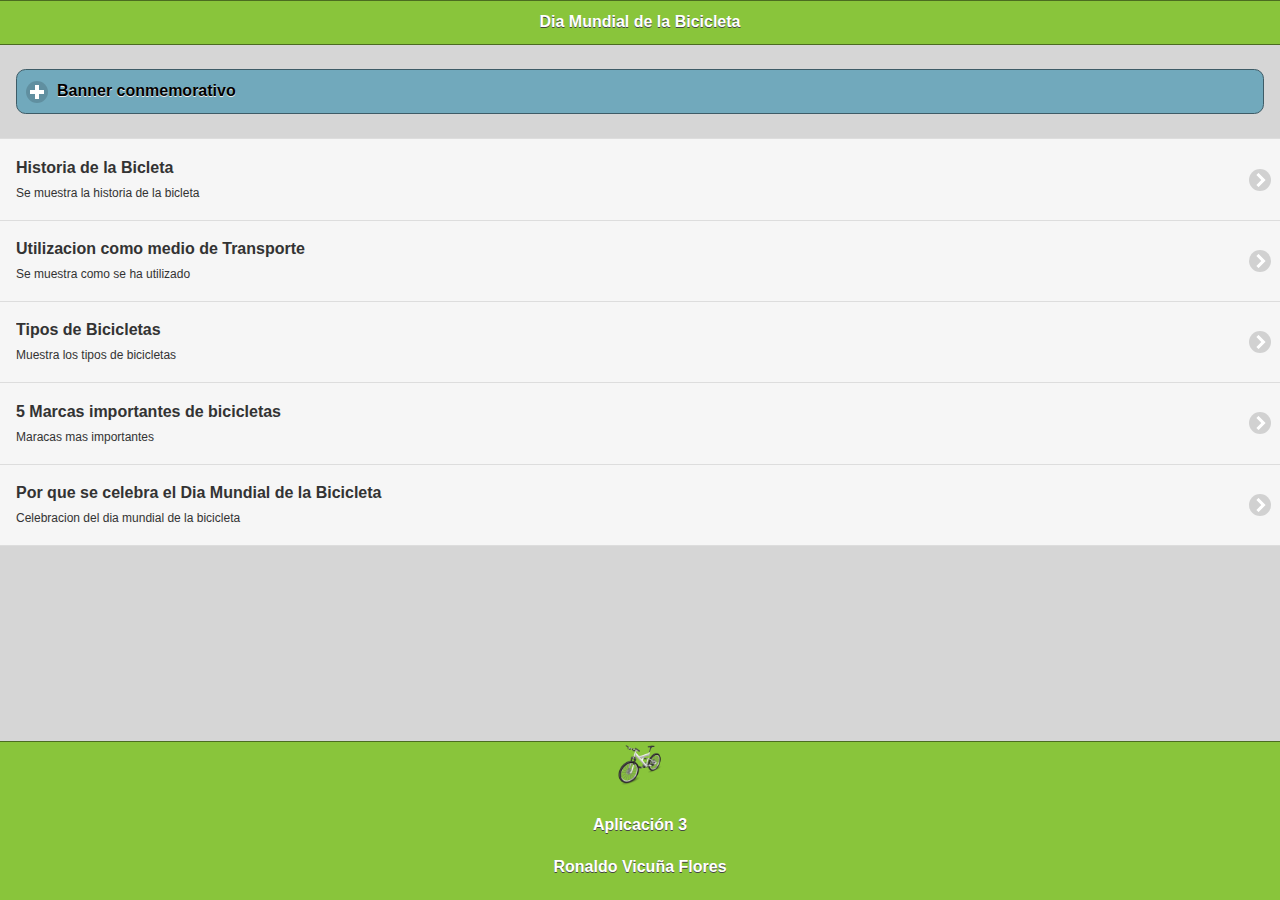
==== index.html @ c8938f63 "1subida" ====
<!doctype html>
<html>
 <head>
 <!-- Start WOWSlider.com HEAD section -->
<link rel="stylesheet" type="text/css" href="engine1/style.css" />
<script type="text/javascript" src="engine1/jquery.js"></script>
<!-- End WOWSlider.com HEAD section -->
 <meta charset="utf-8">
 <title>Dia Mundial de la Bicicleta</title>
 
 <!--grupo CSS-->
 <link rel="stylesheet" href="css/tema2.min.css"/>
 <link rel="stylesheet" href="css/jquery.mobile.icons-1.4.5.min.css"/>
 <link rel="stylesheet" href="css/jquery.mobile.structure-1.4.5.min.css"/>
 
 <!--grupo JavaScript-->
 <script src="js/jquery-1.11.2.min.js"></script>
 <script src="js/jquery.mobile-1.4.5.min.js"></script>
 <!-- <script="js/acciones.js"></script>-->
 <script src="phonegap.js"></script>
 <script type="text/javascript">
function MM_swapImgRestore() { //v3.0
  var i,x,a=document.MM_sr; for(i=0;a&&i<a.length&&(x=a[i])&&x.oSrc;i++) x.src=x.oSrc;
}
function MM_preloadImages() { //v3.0
  var d=document; if(d.images){ if(!d.MM_p) d.MM_p=new Array();
    var i,j=d.MM_p.length,a=MM_preloadImages.arguments; for(i=0; i<a.length; i++)
    if (a[i].indexOf("#")!=0){ d.MM_p[j]=new Image; d.MM_p[j++].src=a[i];}}
}

function MM_findObj(n, d) { //v4.01
  var p,i,x;  if(!d) d=document; if((p=n.indexOf("?"))>0&&parent.frames.length) {
    d=parent.frames[n.substring(p+1)].document; n=n.substring(0,p);}
  if(!(x=d[n])&&d.all) x=d.all[n]; for (i=0;!x&&i<d.forms.length;i++) x=d.forms[i][n];
  for(i=0;!x&&d.layers&&i<d.layers.length;i++) x=MM_findObj(n,d.layers[i].document);
  if(!x && d.getElementById) x=d.getElementById(n); return x;
}

function MM_swapImage() { //v3.0
  var i,j=0,x,a=MM_swapImage.arguments; document.MM_sr=new Array; for(i=0;i<(a.length-2);i+=3)
   if ((x=MM_findObj(a[i]))!=null){document.MM_sr[j++]=x; if(!x.oSrc) x.oSrc=x.src; x.src=a[i+2];}
}
 </script>
 </head>
 
 <body onLoad="MM_preloadImages('imagenes/archivos/deporte2.jpg','imagenes/citlista.jpg','imagenes/animacion.jpg')">
 
 <div data-role="page" id="Principal" data-theme="a">
  <div data-role="header" data-add-back-btn="true" data-back-btn-text="Regresar" data-back-btn-theme="a">
  <h1>Dia Mundial de la Bicicleta</h1>
  </div>
  <div data-role="main" class="ui-content">
  <div data-role="collapsible" data-content-theme="false">
  <h1>Banner conmemorativo</h1>
   <div>
   <p>DIA MUNDIAL DE LA BICICLETA</p>
   <br>
   </div>
   <div>
   <img src="imagenes/banner.jpg" width="50%" height="50%" >
   <img src="imagenes/cicloturismo2.jpg" width="50%" height="50%" >
   </div>
  </div>
 </div>
 <div>
 <ul data-role="listview" data-theme="a" class="ui-listview ui-group-theme-b">
 <li class="ui-first-child ui-last-child">
 <a href="#Pagina1" class="ui-btn ui-btn-icon-right ui-icon-carat-r">
 <h2>Historia de la Bicleta</h2>
 <p>Se muestra la historia de la bicleta</p>
 </a>
 </li>
 <li class="ui-first-child ui-last-child">
 <a href="#Pagina2" class="ui-btn ui-btn-icon-right ui-icon-carat-r">
 <h2>Utilizacion como medio de Transporte</h2>
 <p>Se muestra como se ha utilizado</p>
 </a>
 </li>
 <li class="ui-first-child ui-last-child">
 <a href="#Pagina3" class="ui-btn ui-btn-icon-right ui-icon-carat-r">
 <h2>Tipos de Bicicletas</h2>
 <p>Muestra los tipos de bicicletas</p>
 </a>
 </li>
 <li class="ui-first-child ui-last-child">
 <a href="#Pagina4" class="ui-btn ui-btn-icon-right ui-icon-carat-r">
 <h2>5 Marcas importantes de bicicletas</h2>
 <p>Maracas mas importantes</p>
 </a>
 </li>
 <li class="ui-first-child ui-last-child">
 <a href="#Pagina5" class="ui-btn ui-btn-icon-right ui-icon-carat-r">
 <h2>Por que se celebra el Dia Mundial de la Bicicleta</h2>
 <p>Celebracion del dia mundial de la bicicleta</p>
 </a>
 </li>
 </ul>
</div>
<div data-role="footer" align="center" data-theme="a" data-position="fixed">
<div>
 <img src="imagenes/bicycle-icon.png" width="46" height="46">
</div>
<div>
<h4>Aplicación 3</h4>
<h4>Ronaldo Vicuña Flores</h4>
</div>
</div>
</div>
<div data-role="page" id="Pagina1" data-add-back-btn="true" data-theme="a">
 <div data-role="header" data-add-back-btn="true" data-back-btn-text="Regresar" data-back-btn-theme="a">
 <h1>Dia Mundial De la Bicicleta</h1>
 </div>
  <div data-role="content" align="justify">
  <div>
  <h2>Parece que hay un boom del uso de las bicicletas como medio de transporte en las grandes ciudades. Incluso en algunas poco preparadas para este medio de transporte ecológico, como Madrid. Los ciudadanos reivindican una forma de movilidad más sostenible y que no contamine. 
  Pero la bicicleta tiene una larga historia, que ha pasado por diferentes etapas, en algunas de las cuales era un objeto imprescindible para el desarrollo de las comunidades.La bici es un aparato sencillo: básicamente, se compone de dos ruedas dispuestas en línea y un sistema de pedales para que la personas pueda transmitir la fuerza de propulsión. Además, un manillar para dirigir la bicicleta y un sillín para sentarse. El primer modelo de transmisión a través de una cadena (la bicicleta moderna) fue inventado en 1885. 
  Primera bicicleta
Pero hasta llegar a ese primer modelo moderno, el diseño pasó por varias fases. La primera bicicleta, fabricada con madera, se llamaba draisina porque la inventó Karl Drais en 1817. No tenía pedales: había que empujarla con los pies en el suelo. Un herrero escocés llamado Kirkpatrick Macmillan creó la primera máquina con pedales y dos ruedas en 1839. Sin embargo, esta rudimentaria bicicleta aún no tenía correa de transmisión.
La perfección de la bicicleta
En 1861, al francés Ernest Michaux se le ocurrió una original mejora: ubicar los pedales en la rueda delantera. No triunfó porque se necesitaba mucho equilibrio para manejarla, pero la idea de los pedales conectados a la rueda abrió el camino para llegar a la bicicleta tal y como la usamos actualmente. Para resolver el problema de la falta de equilibrio, en 1873, un inventor inglés llamado James Starley propuso una máquina con la rueda delantera mucho más grande que la trasera. En enero de 1887, el norteamericano Thomas Stevens comenzó el primer viaje en bicicleta alrededor del mundo. Partió de San Francisco y no llegaría hasta tres años después. Toda una aventura.
El nacimiento de la bicicleta moderna
Por fin, en 1885, aparece la Safety Bicycle (bicicleta de seguridad), inventada por John Kemp Starley. Tenía frenos, permitía una postura más natural y el ciclista estaba más cerca del suelo, por lo que las caídas no eran tan peligrosas. Después, se añadieron las ruedas con cámara de aire y la cadena de transmisión conectada a la rueda de atrás. Es la bicicleta moderna.<br>
<a href="#" onMouseOut="MM_swapImgRestore()" onMouseOver="MM_swapImage('Image10','','imagenes/citlista.jpg',1)"><img src="imagenes/bicimex.jpg" width="900" height="591" id="Image10"></a> La bicicleta servía tanto para el campo como para la ciudad. Era un medio de transporte barato y accesible a cualquier persona. Además se puede arreglar con unos pocos conocimientos de mecánica. En Europa del norte, nunca ha dejado de utilizarse: países como Suiza, Alemania, los Países Bajos, algunas zonas de Polonia y los países escandinavos, y a pesar del frío y las malas condiciones meteorológicas, han sido siempre países defensores de este medio de transporte. También en China y la India ha sido durante años el principal medio de transporte.</h2>
  </div>
 </div>
 <div data-role="footer" align="center" data-theme="a" data-position="fixed">
<div>
 <img src="imagenes/bicycle-icon.png" width="46" height="46">
</div>
   <h4>Aplicación 3,RVF</h4>
   </div>
  </div>


 <div data-role="page" id="Pagina2" data-add-back-btn="true" data-theme="a">
 <div data-role="header" data-add-back-btn="true" data-back-btn-text="Regresar" data-back-btn-theme="a">
 <h1></h1>
 </div>
  <div data-role="content" align="justify">
  <div>
  <h2>En países europeos como España, Dinamarca, Polonia, Holanda y Francia,  y en algunos asiáticos como China, la bicicleta es un medio de transporte  muy común entre sus habitantes.  Y es que se cree que alrededor del mundo, 800 millones de bicicletas ruedan cada día, con ventajas no sólo para las personas sino para el cuidado del medio ambiente.

Y aunque en Colombia  todavía somos  temerosos para usar la bicicleta como medio de transporte, su capital, Bogotá, fue escogida recientemente por la fundación española Eroski Consumer como la octava mejor ciudad en el mundo para transportarse en estos vehículos de dos ruedas.

Entonces ¿por qué este medio de transporte no es tan usado por los ciudadanos? Muchos se quejan de la inseguridad de sus ciudades como obstáculo para usarla regularmente. Otros argumentan que la geografía de sus ciudades no son las adecuadas para andar en ellas y que incluso, los conductores de autos no respetan su paso y por eso, pueden ser vulnerables de sufrir un accidente de tránsito.

Por estas y muchas más razones, el uso de la bicicleta en Colombia es, en su mayoría, de orden deportivo. Pero,  si no lo has pensado, usar tu bicicleta como medio de transporte, así sea para recorrer trayectos cortos, puede beneficiar  tu salud, al cuidado del medio ambiente y hasta tu bolsillo. Conoce las ventajas de usar la bicicleta como medio de transporte.</h2>

<!-- Start WOWSlider.com BODY section -->
<div id="wowslider-container1">
<div class="ws_images"><ul>
		<li><img src="data1/images/bicimex.jpg" alt="bicimex" title="bicimex" id="wows1_0"/></li>
		<li><img src="data1/images/animacion.jpg" alt="animacion" title="animacion" id="wows1_1"/></li>
		<li><img src="data1/images/citlista.jpg" alt="citlista" title="citlista" id="wows1_2"/></li>
		<li><img src="data1/images/celebracion.jpg" alt="celebracion" title="celebracion" id="wows1_3"/></li>
		<li><img src="data1/images/citlismo.jpg" alt="citlismo" title="citlismo" id="wows1_4"/></li>
		<li><img src="data1/images/bici.jpg" alt="bici" title="bici" id="wows1_5"/></li>
		<li><a href="http://wowslider.net"><img src="data1/images/carreteracitlista.jpg" alt="jquery slider" title="carreteracitlista" id="wows1_6"/></a></li>
		<li><img src="data1/images/ciclismo22.jpg" alt="ciclismo22" title="ciclismo22" id="wows1_7"/></li>
	</ul></div>
	<div class="ws_bullets"><div>
		<a href="#" title="bicimex"><span><img src="data1/tooltips/bicimex.jpg" alt="bicimex"/>1</span></a>
		<a href="#" title="animacion"><span><img src="data1/tooltips/animacion.jpg" alt="animacion"/>2</span></a>
		<a href="#" title="citlista"><span><img src="data1/tooltips/citlista.jpg" alt="citlista"/>3</span></a>
		<a href="#" title="celebracion"><span><img src="data1/tooltips/celebracion.jpg" alt="celebracion"/>4</span></a>
		<a href="#" title="citlismo"><span><img src="data1/tooltips/citlismo.jpg" alt="citlismo"/>5</span></a>
		<a href="#" title="bici"><span><img src="data1/tooltips/bici.jpg" alt="bici"/>6</span></a>
		<a href="#" title="carreteracitlista"><span><img src="data1/tooltips/carreteracitlista.jpg" alt="carreteracitlista"/>7</span></a>
		<a href="#" title="ciclismo22"><span><img src="data1/tooltips/ciclismo22.jpg" alt="ciclismo22"/>8</span></a>
	</div></div><div class="ws_script" style="position:absolute;left:-99%"><a href="http://wowslider.com">wowslider.com</a> by WOWSlider.com v8.7</div>
<div class="ws_shadow"></div>
</div>	
<script type="text/javascript" src="engine1/wowslider.js"></script>
<script type="text/javascript" src="engine1/script.js"></script>
<!-- End WOWSlider.com BODY section -->

</div>

 </div>
 <div data-role="footer" align="center" data-theme="a" data-position="fixed">
<div>
 <img src="imagenes/bicycle-icon.png" width="46" height="46">
</div>
   <h4>Aplicación 3,RVF</h4>
   </div>
  </div>


<div data-role="page" id="Pagina3" data-add-back-btn="true" data-theme="a">
 <div data-role="header" data-add-back-btn="true" data-back-btn-text="Regresar" data-back-btn-theme="a">
 <h1>TIPOS DE BICICLETAS</h1>
 </div>
  <div data-role="content" align="justify">
  <div>
  <ul type="circle">
  <li>Bicicletas de Montaña (MTB)<br>
  Las bicicletas de montaña (también conocidas como MTB) están diseñadas para “fuera de ruta” por lo que son bastante resistentes. Están equipadas con llantas anchas con dibujos marcados para mejorar el agarre en terrenos sueltos. Regularmente usan manubrios rectos o de doble altura.<br>
  <li>Bicicletas de Ruta<br>
  Son bicicletas orientadas a obtener velocidad en pavimento, de construcción más ligera que otras bicicleta, están dotadas con ruedas más grandes, delgadas y provistas de llantas angostas y con dibujo liso. Las bicis de ruta utilizan manubrios drop-bar para lograr una postura más aerodinámica.<br>
  <li>Bicicletas Híbridas<br>
  Las bicicletas híbridas son bastante versátiles ya que combinan características de las bicis de montaña y de las de ruta.Estas bicicletas nacieron como una solución para quienes necesitan una bicicleta para la ciudad, pero que tenga la flexibilidad de ser usada en diferentes terrenos.<br>
  <li>Bicicletas Urbanas<br>
  En este caso nos referimos como bicicleta urbana a las bicis estilo holandés (Dutch).
Estas bicicletas fueron concebidas para la ciudad, por lo que son de construcción bastante solida tanto en su cuadro como en sus ruedas. Están perfectamente adecuadas para soportar las condiciones de una ciudad (baches, banquetas, topes, etc.)<br>
  <li>Bicicletas plegables<br>
  La gran mayoría de estas bicicletas usan ruedas pequeñas, siendo 16 y 20″ las más comunes, aunque es posible encontrar plegables con rodados más convencionales. Casi todas las plegables están diseñadas para uso urbano, no obstante existen modelos que aguantan viajes largos sin problemas.<br>
  <li>Fixies y single speed<br>
  Si bien su conceptp es el de ser una bicicleta sencilla, se han convertido en algo así como las bicicletas de culto para el ciclismo urbano. Su principal característica es su diseño simple y en muchos casos minimalista, sumamente eficientes y funcionales.br>
  <li>Eléctricas<br>
  En la actualidad se puede encontar versiones de pedaleo asistido (eléctricas) de casi cualquier tipo de bicicleta. Las bicicletas eléctricas son todas aquellas bicis que utilizan un motor para asistir el pedaleo. Su principal ventaja es a la hora de subir pendientes, pedalear contra el viento (hay lugares donde el viento es muy intenso) o para quien tiene que pedalear largas distancias para ir al trabajo y quiere reducir el esfuerzo. <br>
  <a href="http://labicicleta.info/producto" target="_self"> ¿QUIERES VER UNA? </a> 
   </li></h2></div>
 </div>
 <div data-role="footer" align="center" data-theme="a" data-position="fixed">
<div>
 <img src="imagenes/bicycle-icon.png" width="46" height="46">
</div>
   <h4>Aplicación 3,RVF</h4>
   </div>
  </div>


<div data-role="page" id="Pagina4" data-add-back-btn="true" data-theme="a">
 <div data-role="header" data-add-back-btn="true" data-back-btn-text="Regresar" data-back-btn-theme="a">
 <h1>5 MARCAS MAS IMPORTANTES</h1>
 </div>
  <div data-role="content" align="justify">
  <div>
  <h2> 
  <li> 1-Specialized  
  <li>  2-Scott
  <li>3-Trek
  <li>4-Giant
  <li>5-Canyon
  </li>
  </h2>
 
  <a href="#" onMouseOut="MM_swapImgRestore()" onMouseOver="MM_swapImage('Image9','','imagenes/citlista.jpg',1)"><img src="imagenes/5bicicletas.jpg" width="311" height="162" id="Image9"></a></div>
 </div>
 <div data-role="footer" align="center" data-theme="a" data-position="fixed">
<div>
 <img src="imagenes/bicycle-icon.png" width="46" height="46">
</div>
   <h4>Aplicación 3,RVF</h4>
  </div>
  </div>


<div data-role="page" id="Pagina5" data-add-back-btn="true" data-theme="a">
 <div data-role="header" data-add-back-btn="true" data-back-btn-text="Regresar" data-back-btn-theme="a">
 <h1>CELEBRACION DEL DIA MUNDIAL DE LA BICLETA</h1>
 </div>
  <div data-role="content" align="justify">
  <div>
  <h2>El 19 de abril, se celebra el Día Mundial de la Bicicleta con el objetivo de promocionar este medio de transporte y llamar la atención sobre los derechos de los ciclistas.

Se celebra este día, porque el 19 de abril de 1943 el doctor Albert Hofmann, padre del LSD, ingirió a propósito 250 µg de LSD.<br>
<a href="#" onMouseOut="MM_swapImgRestore()" onMouseOver="MM_swapImage('Image11','','imagenes/animacion.jpg',1)"><img src="imagenes/citlismo.jpg" width="450" height="317" id="Image11"></a> <br>Tras ingerir la sustancia, Hofmann sintió que le costaba hablar de forma inteligible y pidió a su asistente de laboratorio, que estaba al tanto del experimento, que le acompañase en su viaje a casa en bicicleta, pues, por las restricciones del período de guerra, no había automóviles disponibles.

Durante el viaje a casa, el estado de Hofmann se agravó, posteriormente escribiría en su diario que todo lo que había en su campo de visión ondulaba, distorsionado como una imagen en un espejo cóncavo. Aunque avanzaba velozmente, tuvo la sensación paradójica de que permanecía inmóvil. Cuando llegó a casa, llamó a un doctor y pidió a su vecina algo de leche, creyendo que le ayudaría a recuperarse.

Cuando llegó el médico, no encontró ningún síntoma físico anormal, salvo las pupilas extremadamente dilatadas. Tras pasar varias horas aterrorizado, convencido de que un demonio había poseído su cuerpo, de que su vecina era una bruja y de que el mobiliario de su casa le amenazaba, el doctor Hofmann pensó que había enloquecido por completo.

Durante su ‘viaje’, las impresiones acústicas (como el ruido de un automóvil que pasaba) se transformaban en imágenes. Hofmann, al día siguiente despertó fresco y con la mente clara, aunque con cierto cansancio corporal. Desayunó con una sensación de bienestar y vida renovada, y encontró la comida deliciosa. Mientras caminaba por el jardín, notó que todos sus sentidos “vibraban con una sensibilidad superior”, que duró durante todo el día.

Desde entonces, todos los años, el 19 de Abril en todo el mundo la gente coge su bici para rememorar aquel “primer viaje” en bicicleta del doctor Hofmann.

En la actualidad, existen unas 800 millones de bicicletas en el mundo y son utilizadas como medio de transporte principal o como vehículo de ocio. De cara al cuidado de las personas representa un completo ejercicio físico mientras que para el medio ambiente, su uso significa una disminución de las emisiones de CO2 a la atmósfera y una contribución para frenar el cambio climático.

En este día se celebran circuitos en la calle, desfiles de bicicletas, conciertos verdes, competencias de ensayos, carteles en las escuelas y plantaciones de árboles. ¿A qué esperas en coger tu bicicleta y salir a la calle?

</h2>
  
 </div>
 <div data-role="footer" align="center" data-theme="a" data-position="fixed">
<div>
 <img src="imagenes/bicycle-icon.png" width="46" height="46">
</div>
   <h4>Aplicación 3,RVF</h4>
  </div>
  </div>
</body>
</html>
---- engine1/style.css ----
/*
 *	generated by WOW Slider 8.7
 *	template Puzzle
 */
@import url(https://fonts.googleapis.com/css?family=Didact+Gothic&subset=latin,cyrillic,latin-ext);
#wowslider-container1 { 
	display: table;
	zoom: 1; 
	position: relative;
	width: 100%;
	max-width: 640px;
	max-height:360px;
	margin:0px auto 0px;
	z-index:90;
	text-align:left; /* reset align=center */
	font-size: 10px;
	text-shadow: none; /* fix some user styles */

	/* reset box-sizing (to boostrap friendly) */
	-webkit-box-sizing: content-box;
	-moz-box-sizing: content-box;
	box-sizing: content-box; 
}
* html #wowslider-container1{ width:640px }
#wowslider-container1 .ws_images ul{
	position:relative;
	width: 10000%; 
	height:100%;
	left:0;
	list-style:none;
	margin:0;
	padding:0;
	border-spacing:0;
	overflow: visible;
	/*table-layout:fixed;*/
}
#wowslider-container1 .ws_images ul li{
	position: relative;
	width:1%;
	height:100%;
	line-height:0; /*opera*/
	overflow: hidden;
	float:left;
	/*font-size:0;*/
	padding:0 0 0 0 !important;
	margin:0 0 0 0 !important;
}

#wowslider-container1 .ws_images{
	position: relative;
	left:0;
	top:0;
	height:100%;
	max-height:360px;
	max-width: 640px;
	vertical-align: top;
	border:none;
	overflow: hidden;
}
#wowslider-container1 .ws_images ul a{
	width:100%;
	height:100%;
	max-height:360px;
	display:block;
	color:transparent;
}
#wowslider-container1 img{
	max-width: none !important;
}
#wowslider-container1 .ws_images .ws_list img,
#wowslider-container1 .ws_images > div > img{
	width:100%;
	border:none 0;
	max-width: none;
	padding:0;
	margin:0;
}
#wowslider-container1 .ws_images > div > img {
	max-height:360px;
}

#wowslider-container1 .ws_images iframe {
	position: absolute;
	z-index: -1;
}

#wowslider-container1 .ws-title > div {
	display: inline-block !important;
}

#wowslider-container1 a{ 
	text-decoration: none; 
	outline: none; 
	border: none; 
}

#wowslider-container1  .ws_bullets { 
	float: left;
	position:absolute;
	z-index:70;
}
#wowslider-container1  .ws_bullets div{
	position:relative;
	float:left;
	font-size: 0px;
}
/* compatibility with Joomla styles */
#wowslider-container1  .ws_bullets a {
	line-height: 0;
}

#wowslider-container1  .ws_script{
	display:none;
}
#wowslider-container1 sound, 
#wowslider-container1 object{
	position:absolute;
}

/* prevent some of users reset styles */
#wowslider-container1 .ws_effect {
	position: static;
	width: 100%;
	height: 100%;
}

#wowslider-container1 .ws_photoItem {
	border: 2em solid #fff;
	margin-left: -2em;
	margin-top: -2em;
}
#wowslider-container1 .ws_cube_side {
	background: #A6A5A9;
}


#wowslider-container1.ws_gestures {
	cursor: -webkit-grab;
	cursor: -moz-grab;
	cursor: url("[data-uri]"), move;
}
#wowslider-container1.ws_gestures.ws_grabbing {
	cursor: -webkit-grabbing;
	cursor: -moz-grabbing;
	cursor: url("[data-uri]"), move;
}

/* hide controls when video start play */
#wowslider-container1.ws_video_playing .ws_bullets,
#wowslider-container1.ws_video_playing .ws_fullscreen,
#wowslider-container1.ws_video_playing .ws_next,
#wowslider-container1.ws_video_playing .ws_prev {
	display: none;
}


/* youtube/vimeo buttons */
#wowslider-container1 .ws_video_btn {
	position: absolute;
	display: none;
	cursor: pointer;
	top: 0;
	left: 0;
	width: 100%;
	height: 100%;
	z-index: 55;
}
#wowslider-container1 .ws_video_btn.ws_youtube,
#wowslider-container1 .ws_video_btn.ws_vimeo {
	display: block;
}
#wowslider-container1 .ws_video_btn div {
	position: absolute;
	background-image: url(./playvideo.png);
	background-size: 200%;
	top: 50%;
	left: 50%;
	width: 7em;
	height: 5em;
	margin-left: -3.5em;
	margin-top: -2.5em;
}
#wowslider-container1 .ws_video_btn.ws_youtube div {
	background-position: 0 0;
}
#wowslider-container1 .ws_video_btn.ws_youtube:hover div {
	background-position: 100% 0;
}
#wowslider-container1 .ws_video_btn.ws_vimeo div {
	background-position: 0 100%;
}
#wowslider-container1 .ws_video_btn.ws_vimeo:hover div {
	background-position: 100% 100%;
}

#wowslider-container1 .ws_playpause.ws_hide {
	display: none !important;
}

#wowslider-container1  .ws_bullets { 
	padding: 4px; 
}
#wowslider-container1 .ws_bullets a { 
	width:23px;
	height:23px;
	background: url(./bullet.png) left top;
	float: left; 
	text-indent: -4000px; 
	position:relative;
	margin-left:5px;
	color:transparent;
}
#wowslider-container1 .ws_bullets a:hover, #wowslider-container1 .ws_bullets a.ws_selbull{
	background-position: 0 100%;
}
#wowslider-container1 a.ws_next, #wowslider-container1 a.ws_prev {
	position:absolute;
	top:50%;
	margin-top:-2.7em;
	z-index:60;
	width: 5em;	
	height: 5.5em;
	background-image: url(./arrows.png);
	background-size: 200%;
}
#wowslider-container1 a.ws_next{
	background-position: 100% 0;
	right:-2px;
}
#wowslider-container1 a.ws_prev {
	background-position: 0 0; 
	left:0px;
}
#wowslider-container1 a.ws_next:hover{
	background-position: 100% 100%;
}
#wowslider-container1 a.ws_prev:hover {
	background-position: 0 100%; 
}

/*playpause*/
#wowslider-container1 .ws_playpause {
    width: 5.0em;
    height: 5.0em;
    position: absolute;
    top: 50%;
    left: 50%;
    margin-left: -2.5em;
    margin-top: -2.5em;
    z-index: 59;
	background-size: 100%;
}

#wowslider-container1 .ws_pause {
    background-image: url(./pause.png);
}

#wowslider-container1 .ws_play {
    background-image: url(./play.png);
}

#wowslider-container1 .ws_pause:hover, #wowslider-container1 .ws_play:hover {
    background-position: 100% 100% !important;
}/* bottom center */
#wowslider-container1  .ws_bullets {
    bottom: 0px;
	left:50%;
}
#wowslider-container1  .ws_bullets div{
	left:-50%;
}
#wowslider-container1 .ws-title{
	position:absolute;
	display:block;
	font: 2.5em 'Didact Gothic', Arial, Helvetica, sans-serif;
	bottom: 0.8em;
	left: 0.2em;
	margin-right: 0.5em; 
	color:#09a4cb;
	z-index: 50;
	line-height: 0.8em;
	font-weight: bold;
}
#wowslider-container1 .ws-title div,#wowslider-container1 .ws-title span{
	display:inline-block;
	padding:0.4em 0.5em;
	background:#FFFFFF;
	border: 1px solid #A8A8A8;
    border-radius:0; 

}
#wowslider-container1 .ws-title div{
	display:block;
	margin-top:0.5em;
	font-size: 0.72em;
	line-height: 1.15em;
	padding:0.4em 0.5em;
	font-weight: normal;
	background:#09a4cb;
	color:#ffffff;
}#wowslider-container1 .ws_images > ul{
	animation: wsBasic 32s infinite;
	-moz-animation: wsBasic 32s infinite;
	-webkit-animation: wsBasic 32s infinite;
}
@keyframes wsBasic{0%{left:-0%} 6.25%{left:-0%} 12.5%{left:-100%} 18.75%{left:-100%} 25%{left:-200%} 31.25%{left:-200%} 37.5%{left:-300%} 43.75%{left:-300%} 50%{left:-400%} 56.25%{left:-400%} 62.5%{left:-500%} 68.75%{left:-500%} 75%{left:-600%} 81.25%{left:-600%} 87.5%{left:-700%} 93.75%{left:-700%} }
@-moz-keyframes wsBasic{0%{left:-0%} 6.25%{left:-0%} 12.5%{left:-100%} 18.75%{left:-100%} 25%{left:-200%} 31.25%{left:-200%} 37.5%{left:-300%} 43.75%{left:-300%} 50%{left:-400%} 56.25%{left:-400%} 62.5%{left:-500%} 68.75%{left:-500%} 75%{left:-600%} 81.25%{left:-600%} 87.5%{left:-700%} 93.75%{left:-700%} }
@-webkit-keyframes wsBasic{0%{left:-0%} 6.25%{left:-0%} 12.5%{left:-100%} 18.75%{left:-100%} 25%{left:-200%} 31.25%{left:-200%} 37.5%{left:-300%} 43.75%{left:-300%} 50%{left:-400%} 56.25%{left:-400%} 62.5%{left:-500%} 68.75%{left:-500%} 75%{left:-600%} 81.25%{left:-600%} 87.5%{left:-700%} 93.75%{left:-700%} }

#wowslider-container1 .ws_images{
    outline: 5px solid #FFFFFF; 
	border: 1px solid #a8a8a8;
}
#wowslider-container1 .ws_bullets  a img{
	text-indent:0;
	display:block;
	bottom:20px;
	left:-43px;
	visibility:hidden;
	position:absolute;
    border: 4px solid #FFF;
	border-radius:6px;
	-moz-border-radius:6px;
	-webkit-border-radius:6px;
	max-width:none;
}
#wowslider-container1 .ws_bullets a:hover img{
	visibility:visible;
}

#wowslider-container1 .ws_bulframe div div{
	height:48px;
	overflow:visible;
	position:relative;
}
#wowslider-container1 .ws_bulframe div {
	left:0;
	overflow:hidden;
	position:relative;
	width:85px;
	background-color:#FFF;
}
#wowslider-container1  .ws_bullets .ws_bulframe{
	display:none;
	bottom:25px;
	overflow:visible;
	position:absolute;
	cursor:pointer;
    border: 4px solid #FFF;
	border-radius:6px;
	-moz-border-radius:6px;
	-webkit-border-radius:6px;
}
#wowslider-container1 .ws_bulframe span{
	display:block;
	position:absolute;
	bottom:-10px;
	margin-left:0;
	left:43px;
	background:url(./triangle.png);
	width:15px;
	height:6px;
}#wowslider-container1 .ws_bulframe div div{
	height: auto;
}

@media all and (max-width:760px) {
	#wowslider-container1 .ws_fullscreen {
		display: block;
	}
}
@media all and (max-width:400px){
	#wowslider-container1 .ws_controls,
	#wowslider-container1 .ws_bullets,
	#wowslider-container1 .ws_thumbs{
		display: none
	}
}
---- css/tema2.min.css ----
/*!
* jQuery Mobile 1.4.5
* Git HEAD hash: 68e55e78b292634d3991c795f06f5e37a512decc <> Date: Fri Oct 31 2014 17:33:30 UTC
* http://jquerymobile.com
*
* Copyright 2010, 2014 jQuery Foundation, Inc. and othercontributors
* Released under the MIT license.
* http://jquery.org/license
*
*/


/* Globals */
/* Font
-----------------------------------------------------------------------------------------------------------*/
html {
	font-size: 100%;
}
body,
input,
select,
textarea,
button,
.ui-btn {
	font-size: 1em;
	line-height: 1.3;
	    font-family: sans-serif /*{global-font-family}*/;
}
legend,
.ui-input-text input,
.ui-input-search input {
	color: inherit;
	text-shadow: inherit;
}
/* Form labels (overrides font-weight bold in bars, and mini font-size) */
.ui-mobile label,
div.ui-controlgroup-label {
	font-weight: normal;
	font-size: 16px;
}
/* Separators
-----------------------------------------------------------------------------------------------------------*/
/* Field contain separator (< 28em) */
.ui-field-contain {
	border-bottom-color: #828282;
	border-bottom-color: rgba(0,0,0,.15);
	border-bottom-width: 1px;
	border-bottom-style: solid;
}
/* Table opt-in classes: strokes between each row, and alternating row stripes */
/* Classes table-stroke and table-stripe are deprecated in 1.4. */
.table-stroke thead th,
.table-stripe thead th,
.table-stripe tbody tr:last-child {
	border-bottom: 1px solid #d6d6d6; /* non-RGBA fallback */
	border-bottom: 1px solid rgba(0,0,0,.1);
}
.table-stroke tbody th,
.table-stroke tbody td {
	border-bottom: 1px solid #e6e6e6; /* non-RGBA fallback  */
	border-bottom: 1px solid rgba(0,0,0,.05);
}
.table-stripe.table-stroke tbody tr:last-child th,
.table-stripe.table-stroke tbody tr:last-child td {
	border-bottom: 0;
}
.table-stripe tbody tr:nth-child(odd) td,
.table-stripe tbody tr:nth-child(odd) th {
	background-color: #eeeeee; /* non-RGBA fallback  */
	background-color: rgba(0,0,0,.04);
}
/* Buttons
-----------------------------------------------------------------------------------------------------------*/
.ui-btn,
label.ui-btn {
	font-weight: bold;
	border-width: 1px;
	border-style: solid;
}
.ui-btn {
	text-decoration: none !important;
}
.ui-btn-active {
	cursor: pointer;
}
/* Corner rounding
-----------------------------------------------------------------------------------------------------------*/
/* Class ui-btn-corner-all deprecated in 1.4 */
.ui-corner-all {
	-webkit-border-radius: .6em /*{global-radii-blocks}*/;
	border-radius: .6em /*{global-radii-blocks}*/;
}
/* Buttons */
.ui-btn-corner-all,
.ui-btn.ui-corner-all,
/* Slider track */
.ui-slider-track.ui-corner-all,
/* Flipswitch */
.ui-flipswitch.ui-corner-all,
/* Count bubble */
.ui-li-count {
	-webkit-border-radius: .3125em /*{global-radii-buttons}*/;
	border-radius: .3125em /*{global-radii-buttons}*/;
}
/* Icon-only buttons */
.ui-btn-icon-notext.ui-btn-corner-all,
.ui-btn-icon-notext.ui-corner-all {
	-webkit-border-radius: 1em;
	border-radius: 1em;
}
/* Radius clip workaround for cleaning up corner trapping */
.ui-btn-corner-all,
.ui-corner-all {
	-webkit-background-clip: padding;
	background-clip: padding-box;
}
/* Popup arrow */
.ui-popup.ui-corner-all > .ui-popup-arrow-guide {
	left: .6em /*{global-radii-blocks}*/;
	right: .6em /*{global-radii-blocks}*/;
	top: .6em /*{global-radii-blocks}*/;
	bottom: .6em /*{global-radii-blocks}*/;
}
/* Shadow
-----------------------------------------------------------------------------------------------------------*/
.ui-shadow {
	-webkit-box-shadow: 0 1px 3px /*{global-box-shadow-size}*/ rgba(0,0,0,.2) /*{global-box-shadow-color}*/;
	-moz-box-shadow: 0 1px 3px /*{global-box-shadow-size}*/ rgba(0,0,0,.2) /*{global-box-shadow-color}*/;
	box-shadow: 0 1px 3px /*{global-box-shadow-size}*/ rgba(0,0,0,.2) /*{global-box-shadow-color}*/;
}
.ui-shadow-inset {
	-webkit-box-shadow: inset 0 1px 3px /*{global-box-shadow-size}*/ rgba(0,0,0,.2) /*{global-box-shadow-color}*/;
	-moz-box-shadow: inset 0 1px 3px /*{global-box-shadow-size}*/ rgba(0,0,0,.2) /*{global-box-shadow-color}*/;
	box-shadow: inset 0 1px 3px /*{global-box-shadow-size}*/ rgba(0,0,0,.2) /*{global-box-shadow-color}*/;
}
.ui-overlay-shadow {
	-webkit-box-shadow: 0 0 12px 		rgba(0,0,0,.6);
	-moz-box-shadow: 0 0 12px 			rgba(0,0,0,.6);
	box-shadow: 0 0 12px 				rgba(0,0,0,.6);
}
/* Icons
-----------------------------------------------------------------------------------------------------------*/
.ui-btn-icon-left:after,
.ui-btn-icon-right:after,
.ui-btn-icon-top:after,
.ui-btn-icon-bottom:after,
.ui-btn-icon-notext:after {
	background-color: #666666 /*{global-icon-color}*/;
	background-color: rgba(0,0,0,.15) /*{global-icon-disc}*/;
	background-position: center center;
	background-repeat: no-repeat;
	-webkit-border-radius: 1em;
	border-radius: 1em;
}
/* Alt icons */
.ui-alt-icon.ui-btn:after,
.ui-alt-icon .ui-btn:after,
html .ui-alt-icon.ui-checkbox-off:after,
html .ui-alt-icon.ui-radio-off:after,
html .ui-alt-icon .ui-checkbox-off:after,
html .ui-alt-icon .ui-radio-off:after {
	background-color: #666666 /*{global-icon-color}*/;
	background-color: rgba(0,0,0,.15) /*{global-icon-disc}*/;
}
/* No disc */
.ui-nodisc-icon.ui-btn:after,
.ui-nodisc-icon .ui-btn:after {
	background-color: transparent;
}
/* Icon shadow */
.ui-shadow-icon.ui-btn:after,
.ui-shadow-icon .ui-btn:after {
	-webkit-box-shadow: 0 1px 0 rgba(255,255,255,.3) /*{global-icon-shadow}*/;
	-moz-box-shadow: 0 1px 0 rgba(255,255,255,.3) /*{global-icon-shadow}*/;
	box-shadow: 0 1px 0 rgba(255,255,255,.3) /*{global-icon-shadow}*/;
}
/* Checkbox and radio */
.ui-btn.ui-checkbox-off:after,
.ui-btn.ui-checkbox-on:after,
.ui-btn.ui-radio-off:after,
.ui-btn.ui-radio-on:after {
	display: block;
	width: 18px;
	height: 18px;
	margin: -9px 2px 0 2px;
}
.ui-checkbox-off:after,
.ui-btn.ui-radio-off:after {
	filter: Alpha(Opacity=30);
	opacity: .3;
}
.ui-btn.ui-checkbox-off:after,
.ui-btn.ui-checkbox-on:after {
	-webkit-border-radius: .1875em;
	border-radius: .1875em;
}
.ui-btn.ui-checkbox-off:after {
	background-color: #666;
	background-color: rgba(0,0,0,.3);
}
.ui-radio .ui-btn.ui-radio-on:after {
	background-image: none;
	background-color: #fff;
	width: 8px;
	height: 8px;
	border-width: 5px;
	border-style: solid; 
}
.ui-alt-icon.ui-btn.ui-radio-on:after,
.ui-alt-icon .ui-btn.ui-radio-on:after {
	background-color: #000;
}
/* Loader */
.ui-icon-loading {
	background: url("images/ajax-loader.gif");
	background-size: 2.875em 2.875em;
}.ui-bar-a,.ui-page-theme-a .ui-bar-inherit,html .ui-bar-a .ui-bar-inherit,html .ui-body-a .ui-bar-inherit,html body .ui-group-theme-a .ui-bar-inherit{background-color:#89c53b ;border-color:#4b6c20 ;color:#ffffff ;text-shadow:0  1px  0  #444444 ;font-weight:bold;}.ui-bar-a{border-width:1px;border-style:solid;}.ui-overlay-a,.ui-page-theme-a,.ui-page-theme-a .ui-panel-wrapper{background-color:#d6d6d6 ;border-color:#d6d6d6 ;color:#000000 ;text-shadow:0  1px  0  #eeeeee ;}.ui-body-a,.ui-page-theme-a .ui-body-inherit,html .ui-bar-a .ui-body-inherit,html .ui-body-a .ui-body-inherit,html body .ui-group-theme-a .ui-body-inherit,html .ui-panel-page-container-a{background-color:#4a4a4a ;border-color:#676767 ;color:#ffffff ;text-shadow:0  1px  0  #444444 ;}.ui-body-a{border-width:1px;border-style:solid;}.ui-page-theme-a a,html .ui-bar-a a,html .ui-body-a a,html body .ui-group-theme-a a{color:#3388cc ;font-weight:bold;}.ui-page-theme-a a:visited,html .ui-bar-a a:visited,html .ui-body-a a:visited,html body .ui-group-theme-a a:visited{   color:#3388cc ;}.ui-page-theme-a a:hover,html .ui-bar-a a:hover,html .ui-body-a a:hover,html body .ui-group-theme-a a:hover{color:#005599 ;}.ui-page-theme-a a:active,html .ui-bar-a a:active,html .ui-body-a a:active,html body .ui-group-theme-a a:active{color:#005599 ;}.ui-page-theme-a .ui-btn,html .ui-bar-a .ui-btn,html .ui-body-a .ui-btn,html body .ui-group-theme-a .ui-btn,html head + body .ui-btn.ui-btn-a,.ui-page-theme-a .ui-btn:visited,html .ui-bar-a .ui-btn:visited,html .ui-body-a .ui-btn:visited,html body .ui-group-theme-a .ui-btn:visited,html head + body .ui-btn.ui-btn-a:visited{background-color:#71a9bc ;border-color:#3e5c67 ;color:#000000 ;text-shadow:0  1px  0  #eeeeee ;}.ui-page-theme-a .ui-btn:hover,html .ui-bar-a .ui-btn:hover,html .ui-body-a .ui-btn:hover,html body .ui-group-theme-a .ui-btn:hover,html head + body .ui-btn.ui-btn-a:hover{background-color:#81c2d8 ;border-color:#466a76 ;color:#000000 ;text-shadow:0  1px  0  #eeeeee ;}.ui-page-theme-a .ui-btn:active,html .ui-bar-a .ui-btn:active,html .ui-body-a .ui-btn:active,html body .ui-group-theme-a .ui-btn:active,html head + body .ui-btn.ui-btn-a:active{background-color:#81c2d8 ;border-color:#466a76 ;color:#000000 ;text-shadow:0  1px  0  #eeeeee ;}.ui-page-theme-a .ui-btn.ui-btn-active,html .ui-bar-a .ui-btn.ui-btn-active,html .ui-body-a .ui-btn.ui-btn-active,html body .ui-group-theme-a .ui-btn.ui-btn-active,html head + body .ui-btn.ui-btn-a.ui-btn-active,.ui-page-theme-a .ui-checkbox-on:after,html .ui-bar-a .ui-checkbox-on:after,html .ui-body-a .ui-checkbox-on:after,html body .ui-group-theme-a .ui-checkbox-on:after,.ui-btn.ui-checkbox-on.ui-btn-a:after,.ui-page-theme-a .ui-flipswitch-active,html .ui-bar-a .ui-flipswitch-active,html .ui-body-a .ui-flipswitch-active,html body .ui-group-theme-a .ui-flipswitch-active,html body .ui-flipswitch.ui-bar-a.ui-flipswitch-active,.ui-page-theme-a .ui-slider-track .ui-btn-active,html .ui-bar-a .ui-slider-track .ui-btn-active,html .ui-body-a .ui-slider-track .ui-btn-active,html body .ui-group-theme-a .ui-slider-track .ui-btn-active,html body div.ui-slider-track.ui-body-a .ui-btn-active{background-color:#3388cc ;border-color:#3388cc ;color:#ffffff ;text-shadow:0  1px  0  #005599 ;}.ui-page-theme-a .ui-radio-on:after,html .ui-bar-a .ui-radio-on:after,html .ui-body-a .ui-radio-on:after,html body .ui-group-theme-a .ui-radio-on:after,.ui-btn.ui-radio-on.ui-btn-a:after{border-color:#3388cc ;}.ui-page-theme-a .ui-btn:focus,html .ui-bar-a .ui-btn:focus,html .ui-body-a .ui-btn:focus,html body .ui-group-theme-a .ui-btn:focus,html head + body .ui-btn.ui-btn-a:focus,.ui-page-theme-a .ui-focus,html .ui-bar-a .ui-focus,html .ui-body-a .ui-focus,html body .ui-group-theme-a .ui-focus,html head + body .ui-btn-a.ui-focus,html head + body .ui-body-a.ui-focus{-webkit-box-shadow:0 0 12px #3388cc ;-moz-box-shadow:0 0 12px #3388cc ;box-shadow:0 0 12px #3388cc ;}.ui-bar-b,.ui-page-theme-b .ui-bar-inherit,html .ui-bar-b .ui-bar-inherit,html .ui-body-b .ui-bar-inherit,html body .ui-group-theme-b .ui-bar-inherit{background-color:#e9e9e9 ;border-color:#dddddd ;color:#333333 ;text-shadow:0  1px  0  #eeeeee ;font-weight:bold;}.ui-bar-b{border-width:1px;border-style:solid;}.ui-overlay-b,.ui-page-theme-b,.ui-page-theme-b .ui-panel-wrapper{background-color:#f9f9f9 ;border-color:#bbbbbb ;color:#333333 ;text-shadow:0  1px  0  #f3f3f3 ;}.ui-body-b,.ui-page-theme-b .ui-body-inherit,html .ui-bar-b .ui-body-inherit,html .ui-body-b .ui-body-inherit,html body .ui-group-theme-b .ui-body-inherit,html .ui-panel-page-container-b{background-color:#ffffff ;border-color:#dddddd ;color:#333333 ;text-shadow:0  1px  0  #f3f3f3 ;}.ui-body-b{border-width:1px;border-style:solid;}.ui-page-theme-b a,html .ui-bar-b a,html .ui-body-b a,html body .ui-group-theme-b a{color:#3388cc ;font-weight:bold;}.ui-page-theme-b a:visited,html .ui-bar-b a:visited,html .ui-body-b a:visited,html body .ui-group-theme-b a:visited{   color:#3388cc ;}.ui-page-theme-b a:hover,html .ui-bar-b a:hover,html .ui-body-b a:hover,html body .ui-group-theme-b a:hover{color:#005599 ;}.ui-page-theme-b a:active,html .ui-bar-b a:active,html .ui-body-b a:active,html body .ui-group-theme-b a:active{color:#005599 ;}.ui-page-theme-b .ui-btn,html .ui-bar-b .ui-btn,html .ui-body-b .ui-btn,html body .ui-group-theme-b .ui-btn,html head + body .ui-btn.ui-btn-b,.ui-page-theme-b .ui-btn:visited,html .ui-bar-b .ui-btn:visited,html .ui-body-b .ui-btn:visited,html body .ui-group-theme-b .ui-btn:visited,html head + body .ui-btn.ui-btn-b:visited{background-color:#f6f6f6 ;border-color:#dddddd ;color:#333333 ;text-shadow:0  1px  0  #f3f3f3 ;}.ui-page-theme-b .ui-btn:hover,html .ui-bar-b .ui-btn:hover,html .ui-body-b .ui-btn:hover,html body .ui-group-theme-b .ui-btn:hover,html head + body .ui-btn.ui-btn-b:hover{background-color:#ededed ;border-color:#dddddd ;color:#333333 ;text-shadow:0  1px  0  #f3f3f3 ;}.ui-page-theme-b .ui-btn:active,html .ui-bar-b .ui-btn:active,html .ui-body-b .ui-btn:active,html body .ui-group-theme-b .ui-btn:active,html head + body .ui-btn.ui-btn-b:active{background-color:#e8e8e8 ;border-color:#dddddd ;color:#333333 ;text-shadow:0  1px  0  #f3f3f3 ;}.ui-page-theme-b .ui-btn.ui-btn-active,html .ui-bar-b .ui-btn.ui-btn-active,html .ui-body-b .ui-btn.ui-btn-active,html body .ui-group-theme-b .ui-btn.ui-btn-active,html head + body .ui-btn.ui-btn-b.ui-btn-active,.ui-page-theme-b .ui-checkbox-on:after,html .ui-bar-b .ui-checkbox-on:after,html .ui-body-b .ui-checkbox-on:after,html body .ui-group-theme-b .ui-checkbox-on:after,.ui-btn.ui-checkbox-on.ui-btn-b:after,.ui-page-theme-b .ui-flipswitch-active,html .ui-bar-b .ui-flipswitch-active,html .ui-body-b .ui-flipswitch-active,html body .ui-group-theme-b .ui-flipswitch-active,html body .ui-flipswitch.ui-bar-b.ui-flipswitch-active,.ui-page-theme-b .ui-slider-track .ui-btn-active,html .ui-bar-b .ui-slider-track .ui-btn-active,html .ui-body-b .ui-slider-track .ui-btn-active,html body .ui-group-theme-b .ui-slider-track .ui-btn-active,html body div.ui-slider-track.ui-body-b .ui-btn-active{background-color:#3388cc ;border-color:#3388cc ;color:#ffffff ;text-shadow:0  1px  0  #005599 ;}.ui-page-theme-b .ui-radio-on:after,html .ui-bar-b .ui-radio-on:after,html .ui-body-b .ui-radio-on:after,html body .ui-group-theme-b .ui-radio-on:after,.ui-btn.ui-radio-on.ui-btn-b:after{border-color:#3388cc ;}.ui-page-theme-b .ui-btn:focus,html .ui-bar-b .ui-btn:focus,html .ui-body-b .ui-btn:focus,html body .ui-group-theme-b .ui-btn:focus,html head + body .ui-btn.ui-btn-b:focus,.ui-page-theme-b .ui-focus,html .ui-bar-b .ui-focus,html .ui-body-b .ui-focus,html body .ui-group-theme-b .ui-focus,html head + body .ui-btn-b.ui-focus,html head + body .ui-body-b.ui-focus{-webkit-box-shadow:0 0 12px #3388cc ;-moz-box-shadow:0 0 12px #3388cc ;box-shadow:0 0 12px #3388cc ;}.ui-bar-c,.ui-page-theme-c .ui-bar-inherit,html .ui-bar-c .ui-bar-inherit,html .ui-body-c .ui-bar-inherit,html body .ui-group-theme-c .ui-bar-inherit{background-color:#e9e9e9 ;border-color:#dddddd ;color:#333333 ;text-shadow:0  1px  0  #eeeeee ;font-weight:bold;}.ui-bar-c{border-width:1px;border-style:solid;}.ui-overlay-c,.ui-page-theme-c,.ui-page-theme-c .ui-panel-wrapper{background-color:#f9f9f9 ;border-color:#bbbbbb ;color:#333333 ;text-shadow:0  1px  0  #f3f3f3 ;}.ui-body-c,.ui-page-theme-c .ui-body-inherit,html .ui-bar-c .ui-body-inherit,html .ui-body-c .ui-body-inherit,html body .ui-group-theme-c .ui-body-inherit,html .ui-panel-page-container-c{background-color:#ffffff ;border-color:#dddddd ;color:#333333 ;text-shadow:0  1px  0  #f3f3f3 ;}.ui-body-c{border-width:1px;border-style:solid;}.ui-page-theme-c a,html .ui-bar-c a,html .ui-body-c a,html body .ui-group-theme-c a{color:#3388cc ;font-weight:bold;}.ui-page-theme-c a:visited,html .ui-bar-c a:visited,html .ui-body-c a:visited,html body .ui-group-theme-c a:visited{   color:#3388cc ;}.ui-page-theme-c a:hover,html .ui-bar-c a:hover,html .ui-body-c a:hover,html body .ui-group-theme-c a:hover{color:#005599 ;}.ui-page-theme-c a:active,html .ui-bar-c a:active,html .ui-body-c a:active,html body .ui-group-theme-c a:active{color:#005599 ;}.ui-page-theme-c .ui-btn,html .ui-bar-c .ui-btn,html .ui-body-c .ui-btn,html body .ui-group-theme-c .ui-btn,html head + body .ui-btn.ui-btn-c,.ui-page-theme-c .ui-btn:visited,html .ui-bar-c .ui-btn:visited,html .ui-body-c .ui-btn:visited,html body .ui-group-theme-c .ui-btn:visited,html head + body .ui-btn.ui-btn-c:visited{background-color:#f6f6f6 ;border-color:#dddddd ;color:#333333 ;text-shadow:0  1px  0  #f3f3f3 ;}.ui-page-theme-c .ui-btn:hover,html .ui-bar-c .ui-btn:hover,html .ui-body-c .ui-btn:hover,html body .ui-group-theme-c .ui-btn:hover,html head + body .ui-btn.ui-btn-c:hover{background-color:#ededed ;border-color:#dddddd ;color:#333333 ;text-shadow:0  1px  0  #f3f3f3 ;}.ui-page-theme-c .ui-btn:active,html .ui-bar-c .ui-btn:active,html .ui-body-c .ui-btn:active,html body .ui-group-theme-c .ui-btn:active,html head + body .ui-btn.ui-btn-c:active{background-color:#e8e8e8 ;border-color:#dddddd ;color:#333333 ;text-shadow:0  1px  0  #f3f3f3 ;}.ui-page-theme-c .ui-btn.ui-btn-active,html .ui-bar-c .ui-btn.ui-btn-active,html .ui-body-c .ui-btn.ui-btn-active,html body .ui-group-theme-c .ui-btn.ui-btn-active,html head + body .ui-btn.ui-btn-c.ui-btn-active,.ui-page-theme-c .ui-checkbox-on:after,html .ui-bar-c .ui-checkbox-on:after,html .ui-body-c .ui-checkbox-on:after,html body .ui-group-theme-c .ui-checkbox-on:after,.ui-btn.ui-checkbox-on.ui-btn-c:after,.ui-page-theme-c .ui-flipswitch-active,html .ui-bar-c .ui-flipswitch-active,html .ui-body-c .ui-flipswitch-active,html body .ui-group-theme-c .ui-flipswitch-active,html body .ui-flipswitch.ui-bar-c.ui-flipswitch-active,.ui-page-theme-c .ui-slider-track .ui-btn-active,html .ui-bar-c .ui-slider-track .ui-btn-active,html .ui-body-c .ui-slider-track .ui-btn-active,html body .ui-group-theme-c .ui-slider-track .ui-btn-active,html body div.ui-slider-track.ui-body-c .ui-btn-active{background-color:#3388cc ;border-color:#3388cc ;color:#ffffff ;text-shadow:0  1px  0  #005599 ;}.ui-page-theme-c .ui-radio-on:after,html .ui-bar-c .ui-radio-on:after,html .ui-body-c .ui-radio-on:after,html body .ui-group-theme-c .ui-radio-on:after,.ui-btn.ui-radio-on.ui-btn-c:after{border-color:#3388cc ;}.ui-page-theme-c .ui-btn:focus,html .ui-bar-c .ui-btn:focus,html .ui-body-c .ui-btn:focus,html body .ui-group-theme-c .ui-btn:focus,html head + body .ui-btn.ui-btn-c:focus,.ui-page-theme-c .ui-focus,html .ui-bar-c .ui-focus,html .ui-body-c .ui-focus,html body .ui-group-theme-c .ui-focus,html head + body .ui-btn-c.ui-focus,html head + body .ui-body-c.ui-focus{-webkit-box-shadow:0 0 12px #3388cc ;-moz-box-shadow:0 0 12px #3388cc ;box-shadow:0 0 12px #3388cc ;}.ui-disabled,.ui-state-disabled,button[disabled],.ui-select .ui-btn.ui-state-disabled{filter:Alpha(Opacity=30);opacity:.3;cursor:default !important;pointer-events:none;}.ui-btn:focus,.ui-btn.ui-focus{outline:0;}.ui-noboxshadow .ui-shadow,.ui-noboxshadow .ui-shadow-inset,.ui-noboxshadow .ui-overlay-shadow,.ui-noboxshadow .ui-shadow-icon.ui-btn:after,.ui-noboxshadow .ui-shadow-icon .ui-btn:after,.ui-noboxshadow .ui-focus,.ui-noboxshadow .ui-btn:focus,.ui-noboxshadow  input:focus,.ui-noboxshadow .ui-panel{-webkit-box-shadow:none !important;-moz-box-shadow:none !important;box-shadow:none !important;}.ui-noboxshadow .ui-btn:focus,.ui-noboxshadow .ui-focus{outline-width:1px;outline-style:auto;}
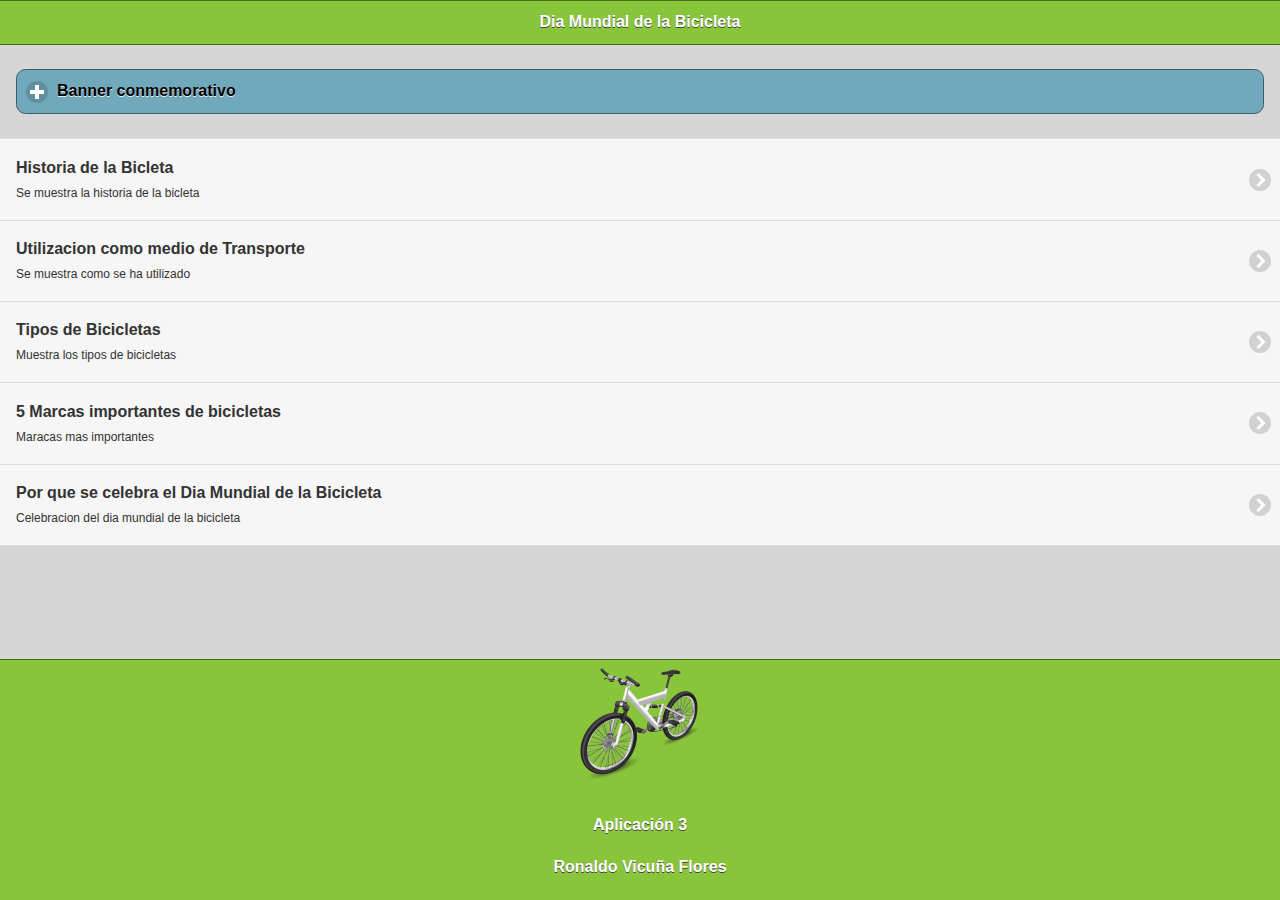
==== commit df9e2da0: "3subida" ====
--- a/index.html
+++ b/index.html
@@ -58,7 +58,6 @@
    </div>
    <div>
    <img src="imagenes/banner.jpg" width="50%" height="50%" >
-   <img src="imagenes/cicloturismo2.jpg" width="50%" height="50%" >
    </div>
   </div>
  </div>
@@ -98,7 +97,7 @@
 </div>
 <div data-role="footer" align="center" data-theme="a" data-position="fixed">
 <div>
- <img src="imagenes/bicycle-icon.png" width="46" height="46">
+ <img src="res/android/mdpi.png" width="128" height="128">
 </div>
 <div>
 <h4>Aplicación 3</h4>
@@ -120,7 +119,7 @@
 En 1861, al francés Ernest Michaux se le ocurrió una original mejora: ubicar los pedales en la rueda delantera. No triunfó porque se necesitaba mucho equilibrio para manejarla, pero la idea de los pedales conectados a la rueda abrió el camino para llegar a la bicicleta tal y como la usamos actualmente. Para resolver el problema de la falta de equilibrio, en 1873, un inventor inglés llamado James Starley propuso una máquina con la rueda delantera mucho más grande que la trasera. En enero de 1887, el norteamericano Thomas Stevens comenzó el primer viaje en bicicleta alrededor del mundo. Partió de San Francisco y no llegaría hasta tres años después. Toda una aventura.
 El nacimiento de la bicicleta moderna
 Por fin, en 1885, aparece la Safety Bicycle (bicicleta de seguridad), inventada por John Kemp Starley. Tenía frenos, permitía una postura más natural y el ciclista estaba más cerca del suelo, por lo que las caídas no eran tan peligrosas. Después, se añadieron las ruedas con cámara de aire y la cadena de transmisión conectada a la rueda de atrás. Es la bicicleta moderna.<br>
-<a href="#" onMouseOut="MM_swapImgRestore()" onMouseOver="MM_swapImage('Image10','','imagenes/citlista.jpg',1)"><img src="imagenes/bicimex.jpg" width="900" height="591" id="Image10"></a> La bicicleta servía tanto para el campo como para la ciudad. Era un medio de transporte barato y accesible a cualquier persona. Además se puede arreglar con unos pocos conocimientos de mecánica. En Europa del norte, nunca ha dejado de utilizarse: países como Suiza, Alemania, los Países Bajos, algunas zonas de Polonia y los países escandinavos, y a pesar del frío y las malas condiciones meteorológicas, han sido siempre países defensores de este medio de transporte. También en China y la India ha sido durante años el principal medio de transporte.</h2>
+<a href="#" onMouseOut="MM_swapImgRestore()" onMouseOver="MM_swapImage('Image10','','imagenes/citlista.jpg',1)"><img src="imagenes/bicimex.jpg" width="50%" height="50%" id="Image10"></a> La bicicleta servía tanto para el campo como para la ciudad. Era un medio de transporte barato y accesible a cualquier persona. Además se puede arreglar con unos pocos conocimientos de mecánica. En Europa del norte, nunca ha dejado de utilizarse: países como Suiza, Alemania, los Países Bajos, algunas zonas de Polonia y los países escandinavos, y a pesar del frío y las malas condiciones meteorológicas, han sido siempre países defensores de este medio de transporte. También en China y la India ha sido durante años el principal medio de transporte.</h2>
   </div>
  </div>
  <div data-role="footer" align="center" data-theme="a" data-position="fixed">
@@ -235,7 +234,7 @@
   </li>
   </h2>
  
-  <a href="#" onMouseOut="MM_swapImgRestore()" onMouseOver="MM_swapImage('Image9','','imagenes/citlista.jpg',1)"><img src="imagenes/5bicicletas.jpg" width="311" height="162" id="Image9"></a></div>
+  <a href="#" onMouseOut="MM_swapImgRestore()" onMouseOver="MM_swapImage('Image9','','imagenes/citlista.jpg',1)"><img src="imagenes/5bicicletas.jpg" width="50%" height="50%" id="Image9"></a></div>
  </div>
  <div data-role="footer" align="center" data-theme="a" data-position="fixed">
 <div>
@@ -255,7 +254,7 @@
   <h2>El 19 de abril, se celebra el Día Mundial de la Bicicleta con el objetivo de promocionar este medio de transporte y llamar la atención sobre los derechos de los ciclistas.
 
 Se celebra este día, porque el 19 de abril de 1943 el doctor Albert Hofmann, padre del LSD, ingirió a propósito 250 µg de LSD.<br>
-<a href="#" onMouseOut="MM_swapImgRestore()" onMouseOver="MM_swapImage('Image11','','imagenes/animacion.jpg',1)"><img src="imagenes/citlismo.jpg" width="450" height="317" id="Image11"></a> <br>Tras ingerir la sustancia, Hofmann sintió que le costaba hablar de forma inteligible y pidió a su asistente de laboratorio, que estaba al tanto del experimento, que le acompañase en su viaje a casa en bicicleta, pues, por las restricciones del período de guerra, no había automóviles disponibles.
+<a href="#" onMouseOut="MM_swapImgRestore()" onMouseOver="MM_swapImage('Image11','','imagenes/animacion.jpg',1)"><img src="imagenes/citlismo.jpg" width="50%" height="50%" id="Image11"></a> <br>Tras ingerir la sustancia, Hofmann sintió que le costaba hablar de forma inteligible y pidió a su asistente de laboratorio, que estaba al tanto del experimento, que le acompañase en su viaje a casa en bicicleta, pues, por las restricciones del período de guerra, no había automóviles disponibles.
 
 Durante el viaje a casa, el estado de Hofmann se agravó, posteriormente escribiría en su diario que todo lo que había en su campo de visión ondulaba, distorsionado como una imagen en un espejo cóncavo. Aunque avanzaba velozmente, tuvo la sensación paradójica de que permanecía inmóvil. Cuando llegó a casa, llamó a un doctor y pidió a su vecina algo de leche, creyendo que le ayudaría a recuperarse.
 
